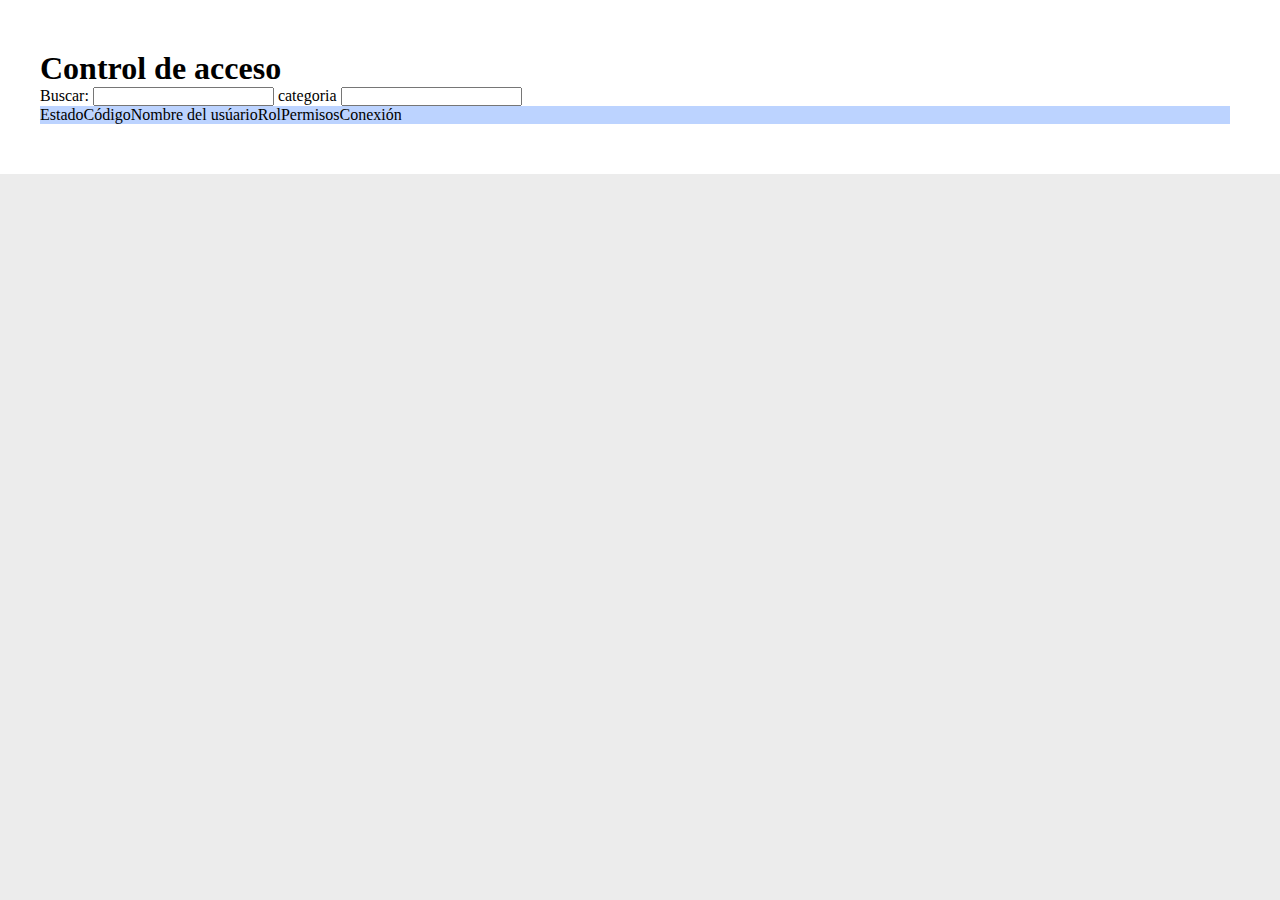
==== control_acceso.html @ f1314898 "jueves18" ====
<!DOCTYPE html>
<html lang="en">

<head>
  <meta charset="UTF-8">
  <meta name="viewport" content="width=device-width, initial-scale=1.0">
  <meta http-equiv="X-UA-Compatible" content="ie=edge">
  <link rel="stylesheet" href="control_acceso.css">
  <title>Control de acceso - Jefe_vista</title>
</head>

<body>
  <section class="control_acceso">
    <div class="contenedor">
        <h1>Control de acceso</h1>
        <label for="nombre_producto">Buscar:</label>
        <input class="controls" type="text" id="buscar" name="buscar" placeholder="">
        <label for="nombre_producto">categoria</label>
        <input class="controls" type="text" id="categoria" name="categoria" placeholder="">
        <ul class="contenido">
            <li>Estado</li>
            <li>Código</li>
            <li>Nombre del usúario</li>
            <li>Rol</li>
            <li>Permisos</li>
            <li>Conexión</li>
        </ul>
    </div>
  </section>
</body>
</html>
---- control_acceso.css ----
* {
    box-sizing: border-box;
    margin: 0;
    padding: 0;
  }
  
  body {
    background-color:#ECECEC; /* Color de fondo del cuerpo */
    overflow: hidden; /* Evita el desplazamiento vertical */
  }

  
.contenido{
  display: flex;
  background-color: #BCD3FF;
  list-style: none;
}
  
.contenedor{
  padding: 50px;
  padding-left: 40px;
  background-color: #ffff;
}
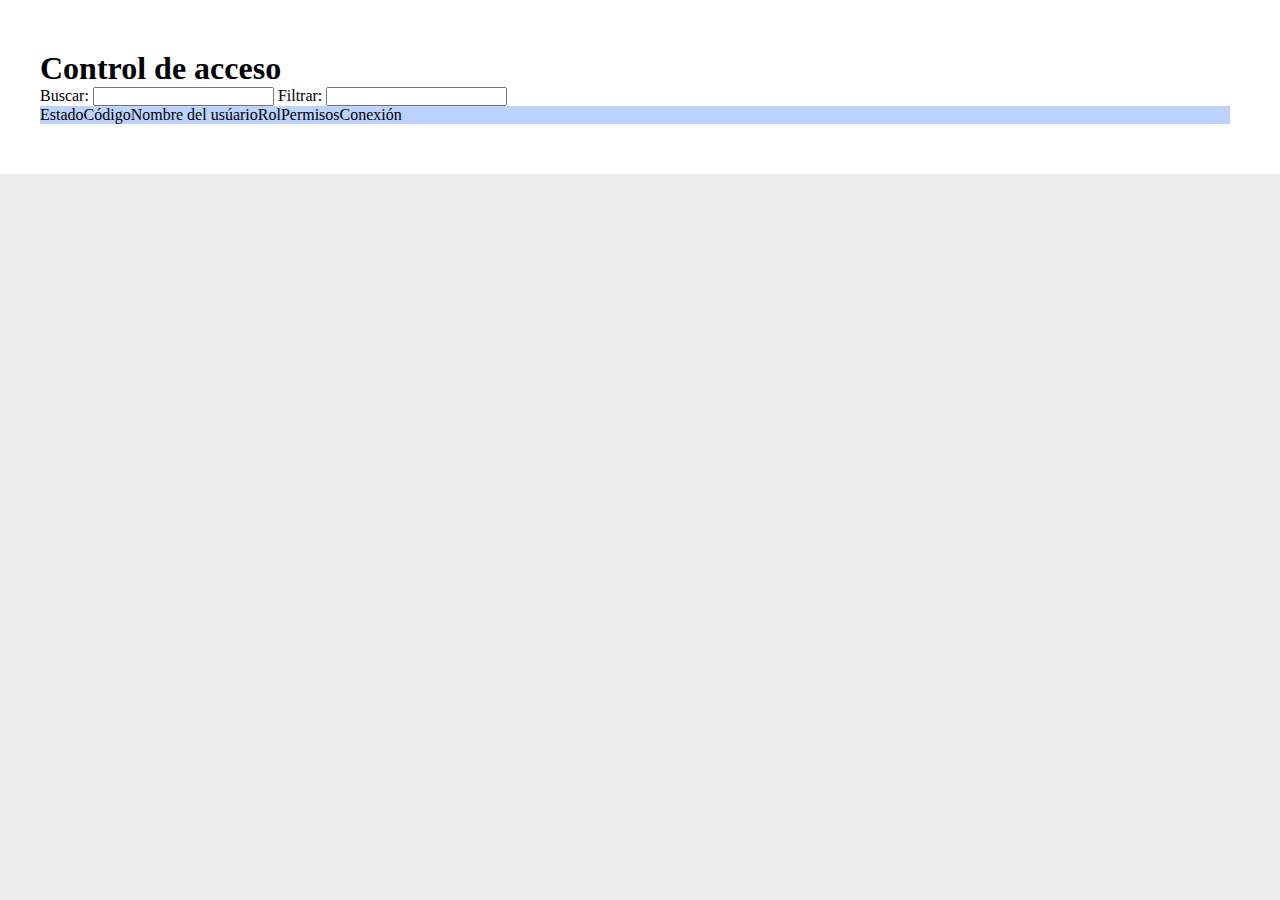
==== commit 71e84771: "jueves18otrocommit" ====
--- a/control_acceso.html
+++ b/control_acceso.html
@@ -15,7 +15,7 @@
         <h1>Control de acceso</h1>
         <label for="nombre_producto">Buscar:</label>
         <input class="controls" type="text" id="buscar" name="buscar" placeholder="">
-        <label for="nombre_producto">categoria</label>
+        <label for="nombre_producto">Filtrar:</label>
         <input class="controls" type="text" id="categoria" name="categoria" placeholder="">
         <ul class="contenido">
             <li>Estado</li>
